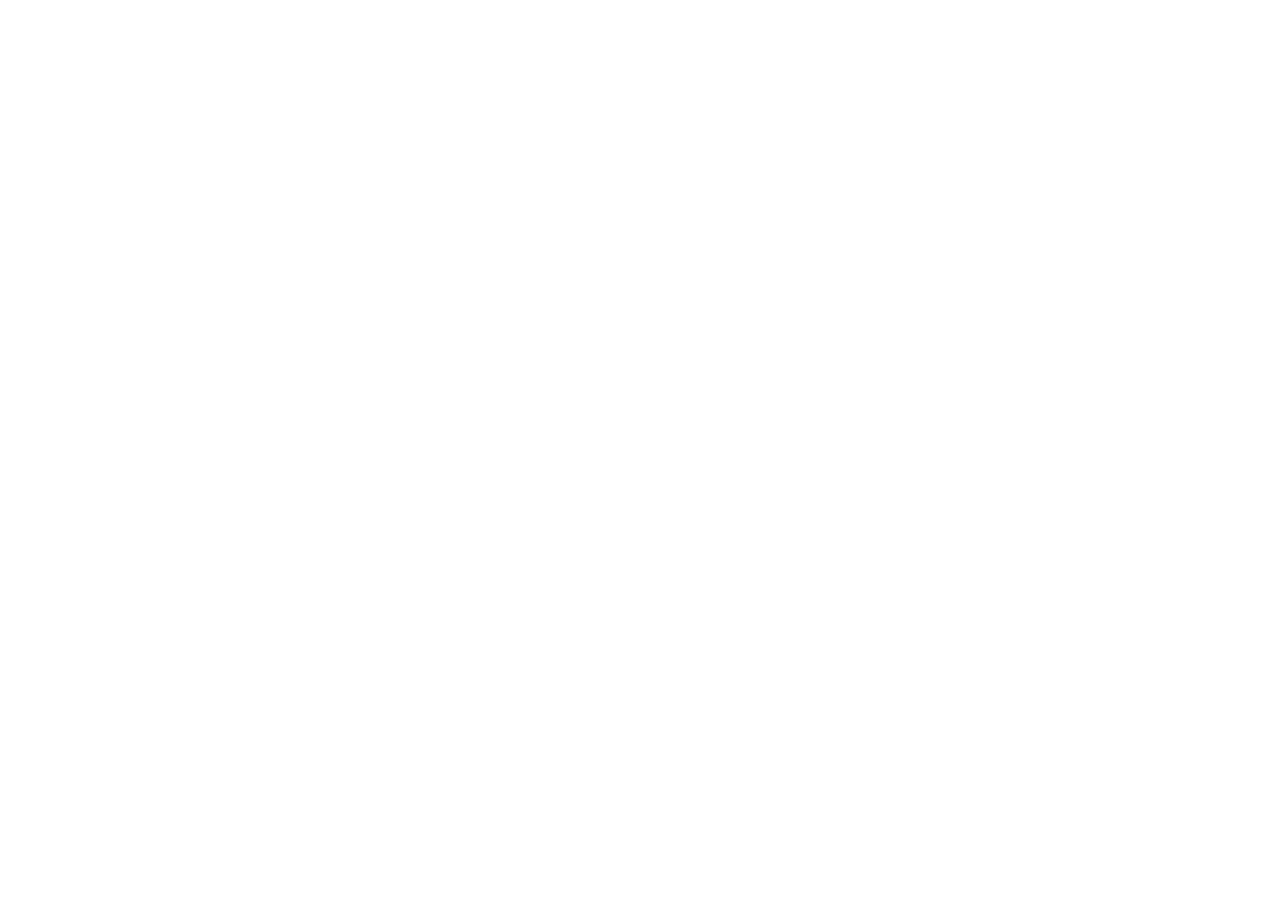
==== index.html @ 23373ba5 "Add files via upload" ====
<!DOCTYPE html>
<html lang="en">
<head>
    <meta charset="UTF-8">
    <meta name="viewport" content="width=device-width, initial-scale=1.0">
    <title> Moddule 2 </title>
    <link rel="stylesheet" href="styles.css">
</head>
<body>
    
</body>
</html>
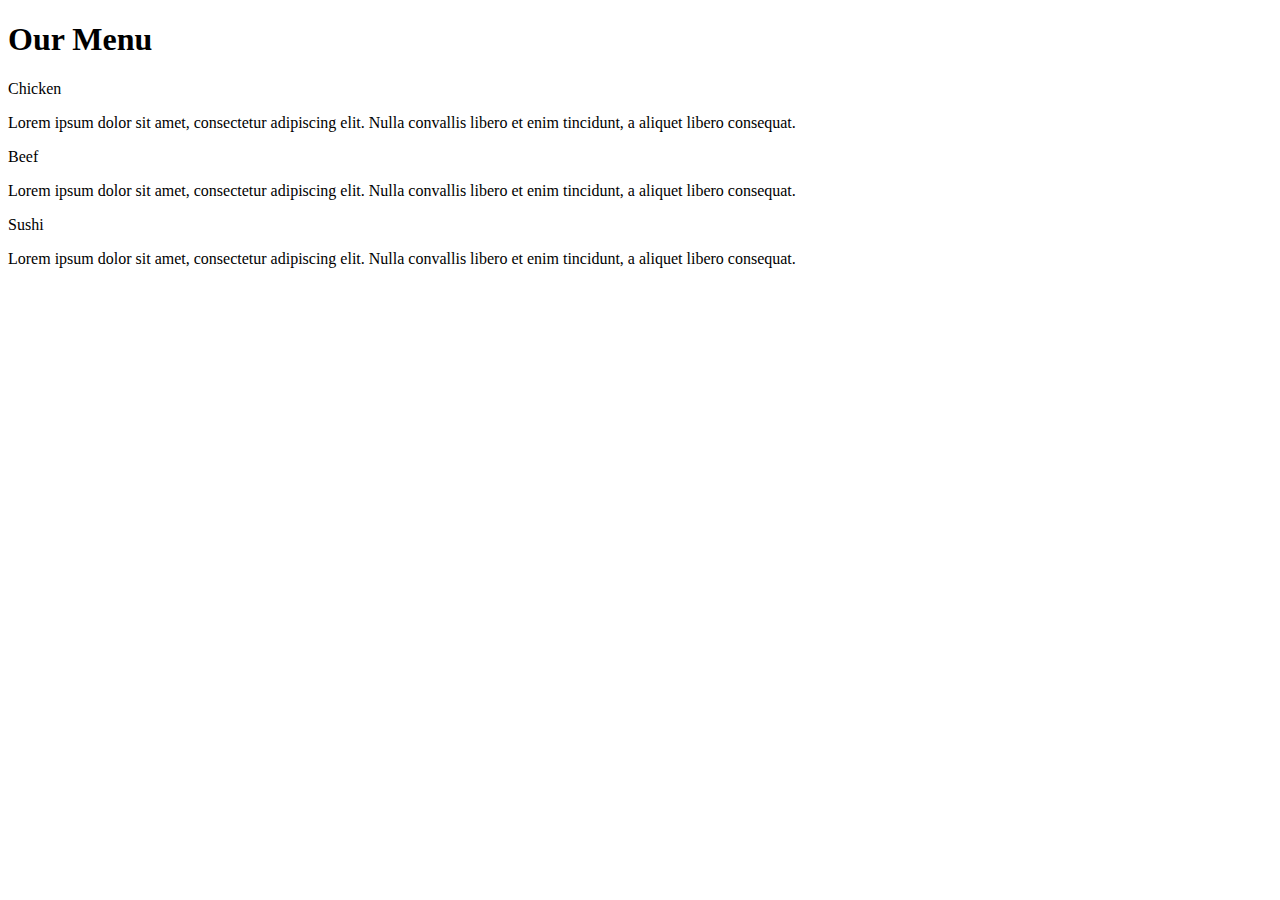
==== commit 664292fc: "Update index.html" ====
--- a/index.html
+++ b/index.html
@@ -7,6 +7,32 @@
     <link rel="stylesheet" href="styles.css">
 </head>
 <body>
+    <header>
+        <h1> Our Menu </h1>
+    </header>
+    
+    <main>
+        <section class="section">
+            <div class="section-title">Chicken</div>
+            <div class="section-content">
+                <p>Lorem ipsum dolor sit amet, consectetur adipiscing elit. Nulla convallis libero et enim tincidunt, a aliquet libero consequat.</p>
+            </div>
+        </section>
+
+        <section class="section">
+            <div class="section-title">Beef</div>
+            <div class="section-content">
+                <p>Lorem ipsum dolor sit amet, consectetur adipiscing elit. Nulla convallis libero et enim tincidunt, a aliquet libero consequat.</p>
+            </div>
+        </section>
+
+        <section class="section">
+            <div class="section-title">Sushi</div>
+            <div class="section-content">
+                <p>Lorem ipsum dolor sit amet, consectetur adipiscing elit. Nulla convallis libero et enim tincidunt, a aliquet libero consequat.</p>
+            </div>
+        </section>
+    </main>
     
 </body>
-</html>+</html>
